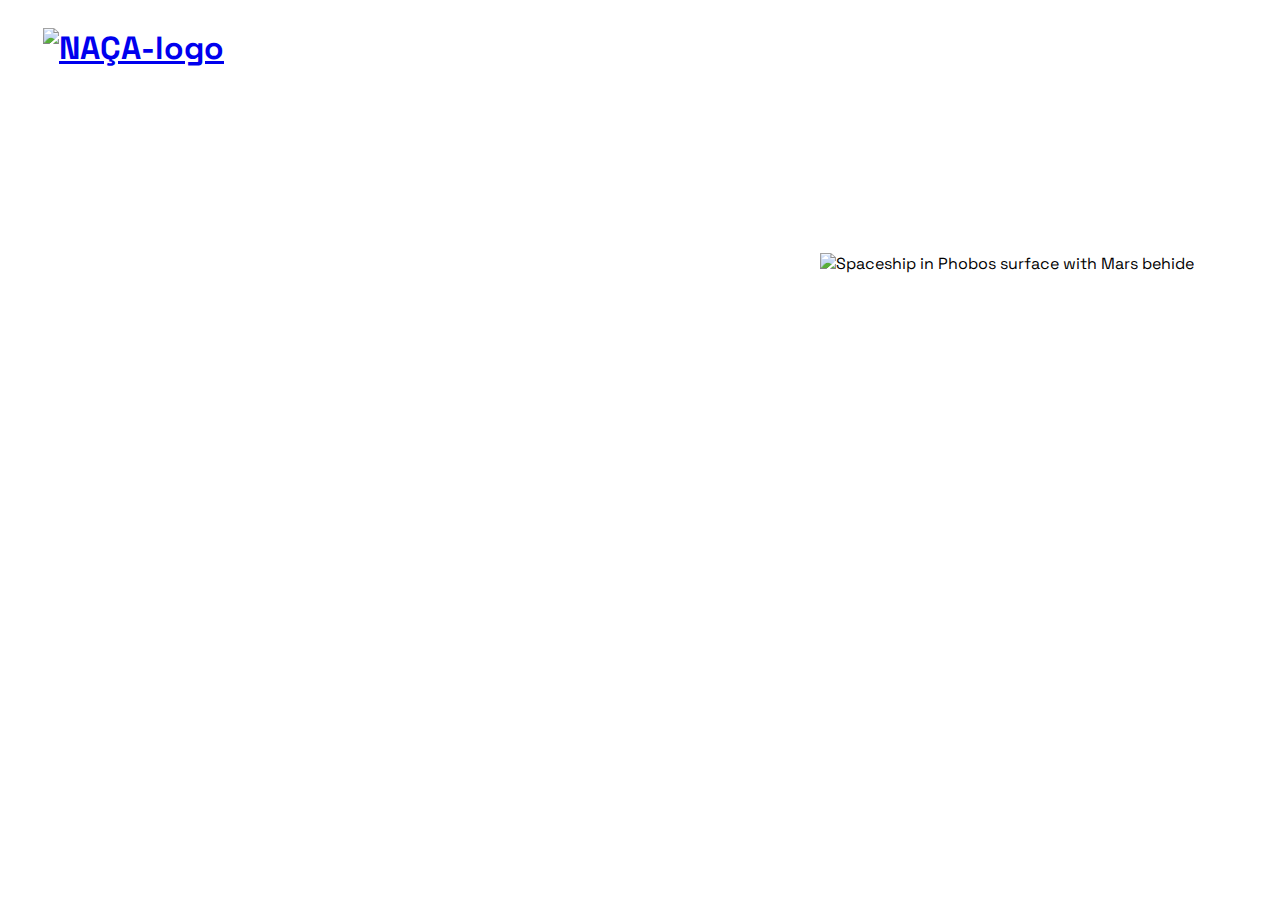
==== phobos.html @ 58b8a6a3 "big update test" ====
<!DOCTYPE html>
<html lang="en">
    <head>
        <meta charset="UTF-8">
        <meta name="viewport" content="width=device-width, initial-scale=1.0">
        <title>Phobos</title>
        <link rel="stylesheet" href="src/css/estilos.css" type="text/css">
        <link rel="preconnect" href="https://fonts.googleapis.com">
        <link rel="preconnect" href="https://fonts.gstatic.com" crossorigin>
        <link href="https://fonts.googleapis.com/css2?family=Space+Grotesk&display=swap" rel="stylesheet">
    </head>
    <body>
        <div id="root">
            <header>
                <a href="https://mreldesign.github.io/N-Solar-System-Viewer/" target="_blank">
                <img src="https://i.postimg.cc/8CbN8zVS/NASA-logo.png" border="0" alt="NAÇA-logo"/></a>
                <h1>Solar System Viewer</h1>
            </header>
            <main id="main2">
                <div id="title2">
                    <spam>Phobos</spam>
                </div>
                <div id="content2">
                    <figure id="figure2">
                        <img src="https://i.postimg.cc/FzTX696Q/b82f54c45e8c402fadfe52859e318af4.png" alt="Spaceship in Phobos surface with Mars behide" id="astro">
                        <figcaption id="figcaption2">
                            <span>Image made by Juno New Origins game simulating a Spaceship at the Phobos surface whit Mars behind</span>
                        </figcaption>
                    </figure>
                    <h2 id="h20">
                        Phobos is the larger of the two heavily-cratered Martian moons and is dominated by three large craters. The largest of Phobos' craters, Stickney, was named after the wife of Asaph Hall, the astronomer who discovered the moons of Mars. Stickney crater is 10 km in diameter, which is almost half of the average diameter of Phobos! The crater is so large relative to the size of Phobos that the satellite probably came close to breaking up. Radiating away from Stickney are sets of parallel grooves or striations. These fractures undoubtably formed as a result of the impact that produced Stickney. Another interesting feature about Phobos is the duration of its orbit. Phobos revolves around Mars at an astounding rate. In fact, it revolves around Mars 3 times during one Martian day! As a result, Phobos appears to rise in the west, and set in the east!
                    </h2>
                </div>
            </main>
        </div>
    </body>
</html>
---- src/css/estilos.css ----
body {
  font-family: 'Space Grotesk', sans-serif;
  background-image: url(https://i.postimg.cc/y6GypJJH/background.jpg);
  /* display: inline-block; */
}

header {
  padding-top: 20px;
  padding-left: 35px;
  font-weight: bold;
  font-size: 2em;
  text-align: right;
  color:white;
  display: flex;
}

h1 {
  padding-bottom: 16px;
  margin: 15px;
}

header img {
  width: 110px;
  height: 90px;
}

.search-filter-container {
  background-color: #0B3D91;
  display: flex;
  border-radius: 2px;
  padding-left: 15px;
  padding-right: 20px;
  margin-left: 35px;
  margin-right: 47px;
  color: white;
}

.search-bar, .filter-bar {
  flex: 1;
  padding: 10px;
}

.search-bar {
  display: flex;
  align-items: center;
  border: none;
  padding: 10px;
  max-width: 300px;
  color:white
}

.search-bar label {
  margin-right: none;
}

.search-bar input[type="text"] {
  outline: none;
  border-style: inset;
  flex: 1;
  border-right: none;
  padding: 8px;
  color: white;
}

#input {
  background-color: #333;
  display: block;
  max-width: 100%;
}

.search-bar img {
  background-color: #333;
  width: 18px;
  height: 21px;
  display: flex;
  padding-top: 6px;
  padding-bottom: 5px;
  border: 2px;
  padding-right: 7px;
  border-style: inset;
  border-left: none;
  border-right-color: #767676;
  border-bottom-color: #767676;
  border-top-color: #212121;
}

.filter-bar {
  padding-bottom: 50px;
  text-align: left;
  border-radius: 5px;
  width: 50px;
  height: 50px;
}

.astro-card-container {
  flex: 1 0 300px;
  color: rgb(2, 0, 25);
  padding: 5px;
  margin: 10px;
  display: flex;
  text-align: center;
  justify-content: center;
  flex-wrap: wrap;
}

.astro-card-information {
  text-decoration: none;
  width: 300px;
  height: 530px;
  background-color: whitesmoke;
  border-style:inset;
  border-color: whitesmoke;
  border-radius: 3px;
  padding: 20px;
  display: inline-block;
  vertical-align: bottom;
  margin: 5px;
}

.astro-card-information img {
  width: 280px;
  height: 280px;
}

main {
  display: flex;
  flex-wrap: wrap;
  gap: 20px;
}

#main2 {
  display: flex;
    flex-wrap: wrap;
    gap: 20px;
    padding-left: 3%;
    padding-right: 3%;
}

#title2 {
  width: 100%;
  font-size: 3em;
  color: white;
  font-weight: 500;
}

#figure2 {
  float: right;
}

#main2 img {
  width: 350px;
  height: 300px;
}

#figcaption2 {
  margin-top: .8em;
  font-size: .8em;
  color: white;
  max-width: 350px;
}

#h20 {
  color: white;
}


@media (max-width: 848px){
  header img {
    max-width: 80px;
    max-height: 65px;
  }

  h1{
    font-size: 1em;
  }

  .search-bar{
    width: 250px;
    height: 90px;
    padding-right: 10px;
  }
}

@media (max-width: 600px){

  body {
    display: flex;
    flex-direction: column;
  }

  header img {
    max-width: 80px;
    max-height: 65px;
    display: flex;
  }

  header {
    padding-bottom: 20px;
    padding-right: 10px;
    padding-left: 10px;
    display: flex;
    justify-content: space-evenly;
  }

  h1{
    font-size: 0.7em;
    margin-left: 1px;
    margin-right: 1px;
    padding-bottom: 8px;
    padding-top: 8px;
    /* display: flex; */
    /* flex-direction: row; */
  }

  .search-bar{
    max-width: 299px;
    max-height: 100px;
    padding-right: 1px;
    padding-bottom: 1px;
    padding-left: 1px;
    max-width: 140px;
    display: contents;
    /* font-size: 0.9px; */
    /* display: flex; */
    /* display:  flex; */
    /* display: flex; */
  }

  #input {
    font-size: 0.5em;
    /* height: 17px; */
  }

  .search-bar img {
    height: 13.7px;
    width: 13px;
  }

  .filter-bar{
    padding-bottom: 20px;
    padding-top: 1px;
    padding-left: 11px;
    padding-right: 7px;
    font-size: 0.7em;
    max-width: 150px;
  }

  .search-filter-container{
    display: flex;
    padding-right: 10px;
    padding-left: 10px;
    margin-right: 25px;
    margin-left: 25px;
    margin: 1px;
    flex-direction: row;
    align-items: center;
  }

  .astro-card-information{
    width: 250px;
    /*height: 442px;*/
    height: 390px;
    margin-block-start: 0.7em;
    margin-block-end: 0.7em;
    margin-inline-start: 0px;
    margin-inline-end: 0px;
    padding: 10px;
    font-size: 0.8em;
  }

  .astro-card-information img {
    width: 233px;
    height: 233px;
  }

}
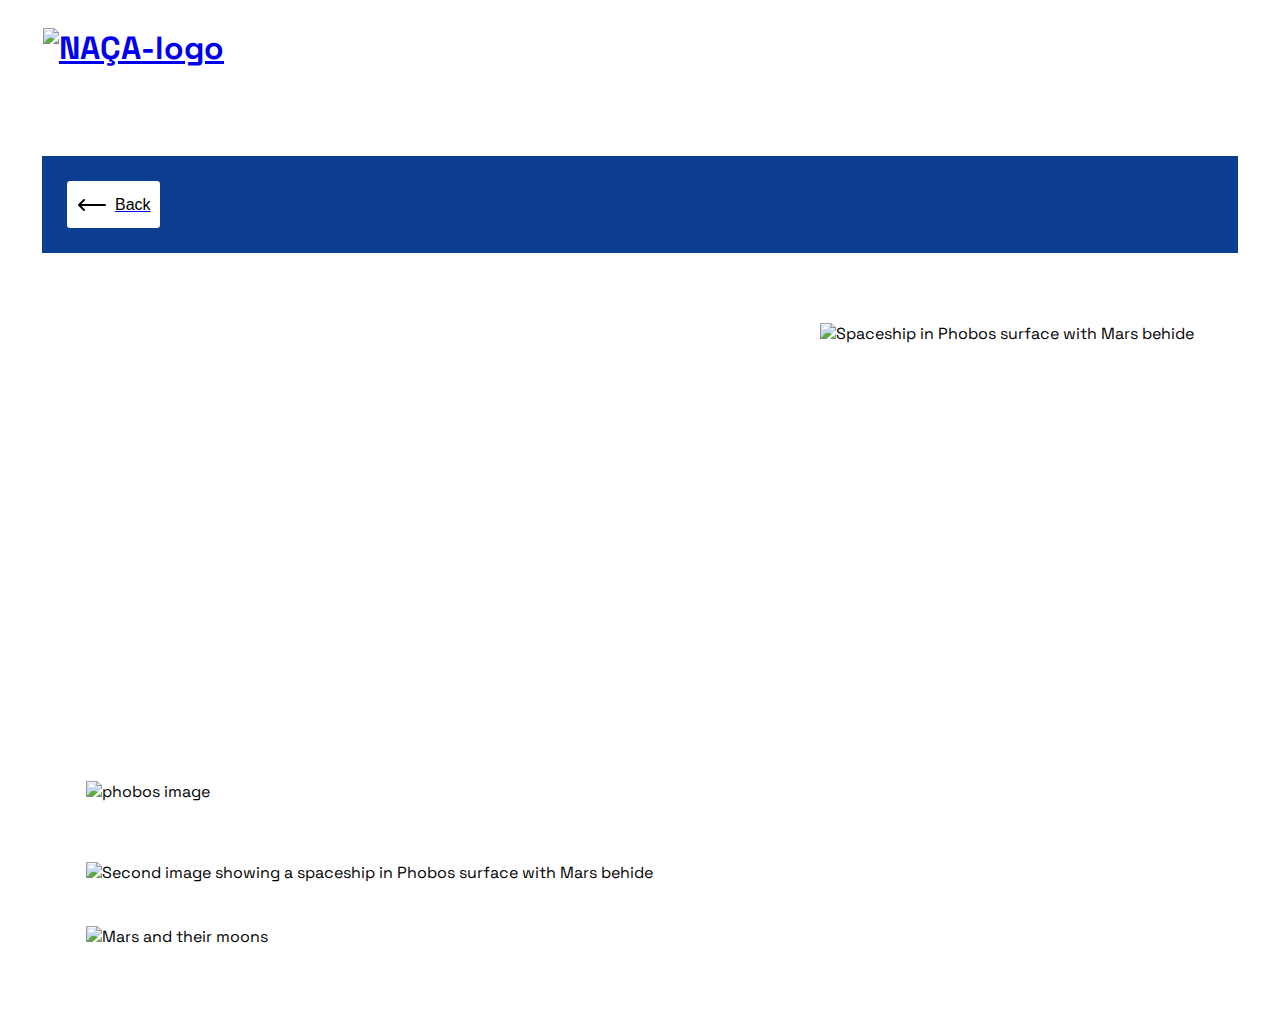
==== commit ab5c4707: "1" ====
--- a/phobos.html
+++ b/phobos.html
@@ -16,20 +16,57 @@
                 <img src="https://i.postimg.cc/8CbN8zVS/NASA-logo.png" border="0" alt="NAÇA-logo"/></a>
                 <h1>Solar System Viewer</h1>
             </header>
+
+            <section id="blue-container2">
+
+                <a id="back-button2" href="https://mreldesign.github.io/N-Solar-System-Viewer/">
+                    <button id="img-back2">
+                        <img src="src/img/icons/icons8-back-arrow-30.png">Back
+                    </button>
+                </a>
+
+            </section>
             <main id="main2">
                 <div id="title2">
                     <spam>Phobos</spam>
                 </div>
                 <div id="content2">
                     <figure id="figure2">
-                        <img src="https://i.postimg.cc/FzTX696Q/b82f54c45e8c402fadfe52859e318af4.png" alt="Spaceship in Phobos surface with Mars behide" id="astro">
+                        <img id="main-img2" src="https://i.postimg.cc/FzTX696Q/b82f54c45e8c402fadfe52859e318af4.png" alt="Spaceship in Phobos surface with Mars behide">
                         <figcaption id="figcaption2">
                             <span>Image made by Juno New Origins game simulating a Spaceship at the Phobos surface whit Mars behind</span>
                         </figcaption>
                     </figure>
                     <h2 id="h20">
-                        Phobos is the larger of the two heavily-cratered Martian moons and is dominated by three large craters. The largest of Phobos' craters, Stickney, was named after the wife of Asaph Hall, the astronomer who discovered the moons of Mars. Stickney crater is 10 km in diameter, which is almost half of the average diameter of Phobos! The crater is so large relative to the size of Phobos that the satellite probably came close to breaking up. Radiating away from Stickney are sets of parallel grooves or striations. These fractures undoubtably formed as a result of the impact that produced Stickney. Another interesting feature about Phobos is the duration of its orbit. Phobos revolves around Mars at an astounding rate. In fact, it revolves around Mars 3 times during one Martian day! As a result, Phobos appears to rise in the west, and set in the east!
+                        Phobos is the largest and closest moon of Mars. It is a small, irregularly shaped body with a diameter of about 22 kilometers. It orbits Mars at an altitude of about 6,000 kilometers, which is less than one-tenth the distance of the Moon from Earth.<br>
+                        The surface of Phobos is covered with craters and very porous, with a density of only about 1.8 grams per cubic centimeter. This suggests that this moon is made up of a mixture of rock and ice. Phobos is slowly spiraling inward towards Mars, and it is estimated that it will eventually crash into the planet in about 50 million years.<br>
+
+                        Phobos is named after the Greek god of fear.
+                        Phobos is the only moon in the solar system that orbits its planet within its Roche limit, which is the distance at which a satellite would be torn apart by the tidal forces of its planet.
+                        Phobos is thought to be a captured asteroid or comet.<br>
+                        Several missions to Phobos are planned or proposed. The European Space Agency's ExoMars rover, which is scheduled to launch in 2024, will include a lander that will touch down on Phobos. The Chinese space agency is also planning a mission to Phobos, which is scheduled to launch in 2028.
                     </h2>
+
+                    <div id="gallery">
+                        <figure id="figure3">
+                            <img id="gallery-img2" src="https://i.postimg.cc/CLWkx6Fn/astro-card-fobos.jpg" alt="phobos image">
+                            <figcaption id="figcaption2">
+                                <span>Phobos image captured by NASA's Mars Reconnaissance</span>
+                            </figcaption>
+                        </figure>
+                        <figure id="figure3">
+                            <img id="gallery-img2" src="https://i.postimg.cc/FHkRw3Mx/1268ea01e56c400e9e10e6ee980bcf90.png" alt="Second image showing a spaceship in Phobos surface with Mars behide">
+                            <figcaption id="figcaption2">
+                                <span>Spaceship flying above 30km of Phobos's surface</span>
+                            </figcaption>
+                        </figure>
+                        <figure id="figure3">
+                            <img id="gallery-img2" src="https://i.postimg.cc/hG5qn5Vz/Screenshot-2.png" alt="Mars and their moons">
+                            <figcaption id="figcaption2">
+                                <span>Phobos is the closest moon to its planet in the solar system</span>
+                            </figcaption>
+                        </figure>
+                    </div>
                 </div>
             </main>
         </div>
--- a/src/css/estilos.css
+++ b/src/css/estilos.css
@@ -2,6 +2,10 @@
   font-family: 'Space Grotesk', sans-serif;
   background-image: url(https://i.postimg.cc/y6GypJJH/background.jpg);
   /* display: inline-block; */
+}
+
+#body2 {
+  max-width: 90%;
 }
 
 header {
@@ -33,6 +37,38 @@
   margin-left: 35px;
   margin-right: 47px;
   color: white;
+}
+
+#blue-container2 {
+    background-color: #0B3D91;
+    display: flex;
+    padding-top: 2%;
+    padding-bottom: 2%;
+    padding-left: 2%;
+    padding-right: 2%;
+    margin-left: 2.7%;
+    margin-right: 2.7%;
+    margin-bottom: 1%;
+    color: white;
+}
+
+#back-button2 {
+  display: flex;
+  align-items: center;
+}
+
+#img-back2 {
+    width: max-content;
+    display: flex;
+    align-items: center;
+    gap: .5rem;
+    background-color: white;
+    padding: .52rem .6rem;
+    border-radius: .2rem;
+    border: none;
+    font-size: 1rem;
+    cursor: pointer;
+    transition: 50ms;
 }
 
 .search-bar, .filter-bar {
@@ -129,16 +165,18 @@
 }
 
 #main2 {
-  display: flex;
+    display: flex;
     flex-wrap: wrap;
-    gap: 20px;
+    gap: 1px;
     padding-left: 3%;
     padding-right: 3%;
+    flex-wrap: wrap;
+    max-width: 100%;
 }
 
 #title2 {
   width: 100%;
-  font-size: 3em;
+  font-size: 2em;
   color: white;
   font-weight: 500;
 }
@@ -162,6 +200,11 @@
 #h20 {
   color: white;
 }
+
+#gallery {
+  float: center;
+}
+
 
 
 @media (max-width: 848px){
@@ -179,6 +222,28 @@
     height: 90px;
     padding-right: 10px;
   }
+
+  #title2 {
+    text-align: center;
+  }
+
+  #main-img2 {
+    width: 250px;
+    height: 200px;
+  }
+
+  #figure2 {
+    margin-right: 0;
+    margin-left: 0;
+    float: none;
+  }
+
+  
+  #gallery-img2 {
+    width: 250px;
+    height: 200px;
+  }
+
 }
 
 @media (max-width: 600px){
@@ -256,6 +321,27 @@
     align-items: center;
   }
 
+  #title2 {
+    text-align: center;
+  }
+
+  #main2 img {
+    width: 250px;
+    height: 200px;
+  }
+
+  #figure2 {
+    margin-right: 0;
+    margin-left: 0;
+    float: none;
+  }
+
+  #figure3 {
+    margin-right: 0;
+    margin-left: 0;
+    float: none;
+  }
+
   .astro-card-information{
     width: 250px;
     /*height: 442px;*/
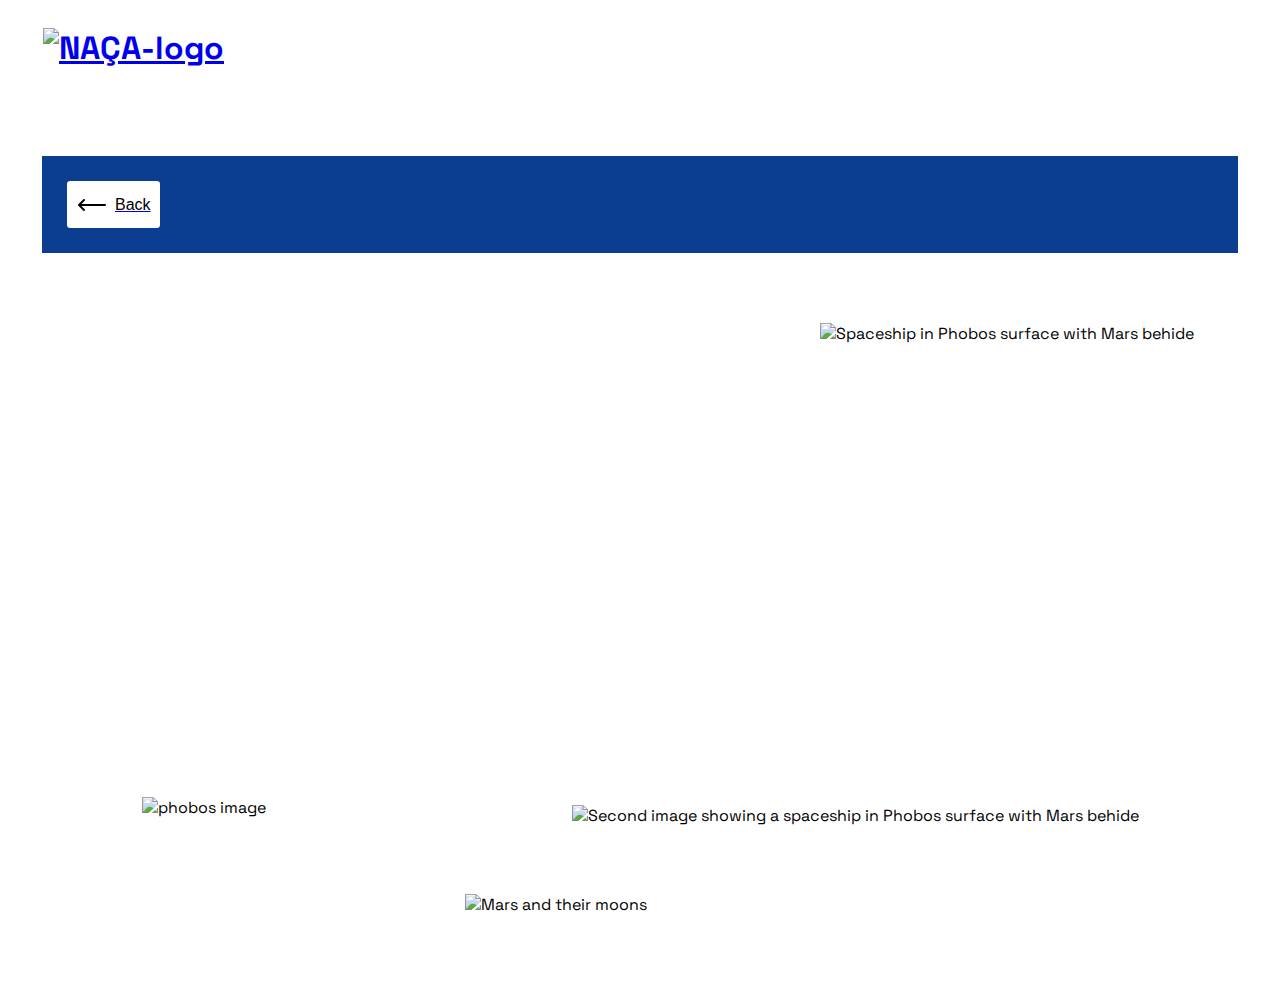
==== commit 64d1efc4: "1" ====
--- a/phobos.html
+++ b/phobos.html
@@ -12,7 +12,7 @@
     <body>
         <div id="root">
             <header>
-                <a href="https://mreldesign.github.io/N-Solar-System-Viewer/" target="_blank">
+                <a href="https://mreldesign.github.io/N-Solar-System-Viewer/">
                 <img src="https://i.postimg.cc/8CbN8zVS/NASA-logo.png" border="0" alt="NAÇA-logo"/></a>
                 <h1>Solar System Viewer</h1>
             </header>
--- a/src/css/estilos.css
+++ b/src/css/estilos.css
@@ -202,7 +202,10 @@
 }
 
 #gallery {
-  float: center;
+  display: flex;
+    justify-content: center;
+    align-items: center;
+    flex-wrap: wrap;
 }
 
 
